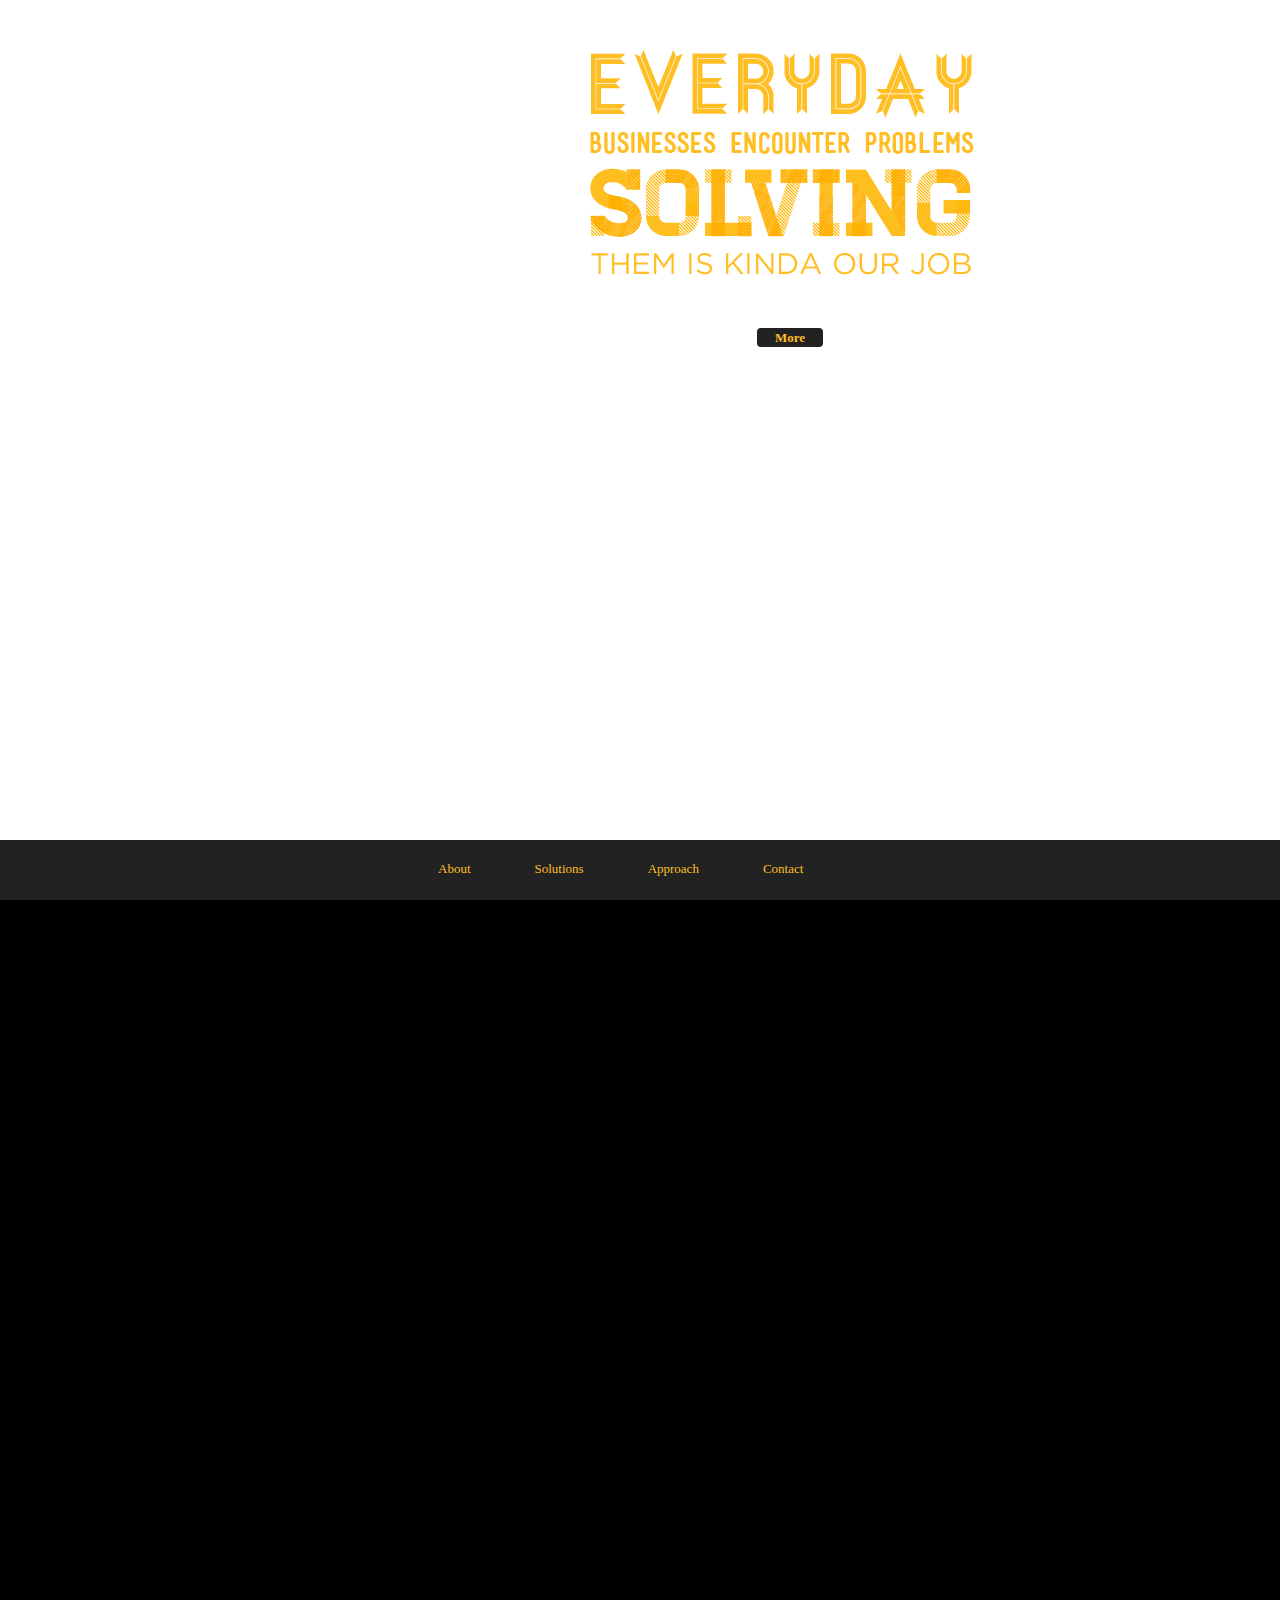
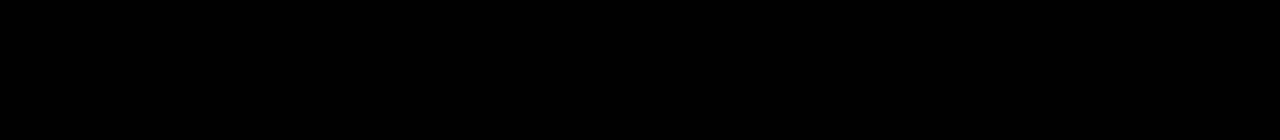
==== index.html @ 55370ad0 "hello one last time" ====
<!DOCTYPE html>
<html lang="en">
<head>
  <meta charset="utf-8">
  <title>Testing new site DEV</title>
  <meta name="viewport" content="width=device-width, initial-scale=1.0">
  <meta name="description" content="">
  <meta name="author" content="">

  <!-- Le styles -->
  <link href="stylesheets/bootstrap-responsive.css" rel="stylesheet">
  <link href="stylesheets/bootstrap.css" rel="stylesheet">
  <link href="stylesheets/screen.css" rel="stylesheet">
  
  <!-- Le HTML5 shim, for IE6-8 support of HTML5 elements -->
  <!--[if lt IE 9]>
    <script src="//html5shim.googlecode.com/svn/trunk/html5.js"></script>
  <![endif]-->
</head>
<body>

<section id="exterior-page" class="page-wrap">
    <!-- START OF EXTERIOR SECTIONS -->
    <section id="home-exterior" class="content">
      <div class="texture"></div>
        <div class="innerContentWrapper">    
          <div class="row-fluid">
            <!-- LINKED NAV -->
            <div class="span12">
              <div id="project05" class="carousel jacky slide">              
                  <!-- Carousel items -->
                  <ol class="carousel-inner">
                    <li class="item active home">
                      <div id="home-slide" class="container" style="height: 1000px; width: 100%; position: relative;">
                        <div class="texture"></div>
                        <div class="innerContentWrapper">
                          <div class="container">
                          <div class="row-fluid">
                            <div class="span4">
                              <div class="exteriorImage"></div>
                            </div>
                            <div class="span8 top3">
                              <div class="row offset1">
                                <div class="span12">
                                  <article>
                                   <img src="img/homeText.png" alt="">
                                  </article>
                                </div>
                              </div><!-- end of row  -->
                              <div class="row top3">
                                <div class="more center">More</div>
                              </div><!-- end of row  -->
                            </div>
                          </div><!-- end of row  -->
                        </div><!-- end of innerContentWrapper  -->
                        </div><!-- end of CONTAINER  -->
                      </div>
                    </li>
                    <li class="item about">
                      <div id="about-slide" class="container" style="height: 1000px; width: 100%; position: relative;">
                        <div class="texture"></div>
                        <div class="innerContentWrapper">
                          <div class="container">
                            <div class="row-fluid">
                            <div class="span4">
                              <div class="exteriorImage"></div>
                            </div>
                            <div class="span8 top3">
                              <div class="row offset1">
                                <div class="span12">
                                  <article>
                                   <img class="offset1" src="img/aboutText.png" alt="">
                                  </article>
                                </div>
                              </div><!-- end of row  -->
                              <div class="row offset1 top3">
                                <div class="more center">More</div>
                              </div><!-- end of row  -->
                            </div><!-- end of SPAN  -->
                            </div><!-- end of row  -->
                          </div><!-- end of CONTAINER  -->
                        </div><!-- end of innerContentWrapper  -->
                      </div>
                    </li>
                    <li class="item solutions">
                      <div id="solutions-slide" class="container" style="height: 1000px; width: 100%; position: relative;">
                        <div class="texture"></div>
                        <div class="innerContentWrapper">
                          <div class="container">
                            <div class="row-fluid">
                            <div class="span4">
                              <div class="exteriorImage"></div>
                            </div>
                            <div class="span8 top3">
                              <div class="row offset1">
                                <div class="span12">
                                  <article>
                                    <img class="offset1" src="img/solutionsText.png" alt="">                                   
                                  </article>
                                </div>
                              </div><!-- end of row  -->
                              <div class="row offset1 top3">
                                <div class="more center">More</div>
                              </div><!-- end of row  -->
                            </div>
                            </div><!-- end of row  -->
                          </div>
                        </div><!-- end of innerContentWrapper  -->
                      </div><!-- end of SOLUTIONS-SLIDE  -->
                    </li>
                    <li class="item approach">
                      <div id="approach-slide" class="container" style="height: 1000px; width: 100%; position: relative;">
                        <div class="texture"></div>
                        <div class="innerContentWrapper">
                          <div class="container">
                            <div class="row-fluid">
                            <div class="span4">
                              <div class="exteriorImage"></div>
                            </div>
                            <div class="span8 top3">
                              <div class="row offset1">
                                <div class="span12">
                                  <article>
                                   <img class="offset1" src="img/approachText.png" alt="">
                                  </article>
                                </div>
                              </div><!-- end of row  -->
                              <div class="row offset1 top3">
                                <div class="more center">More</div>
                              </div><!-- end of row  -->
                            </div>
                            </div><!-- end of row  -->
                          </div><!-- end of CONTAINER  -->
                        </div><!-- end of innerContentWrapper  -->
                      </div>
                    </li>
                  </ol>
                  <!-- Carousel nav -->
                  <ol class="carousel-linked-nav">
                    <li class="active"><a href="#1">Home</a></li>
                    <li><a href="#2">About</a></li>
                    <li><a href="#3">Solutions</a></li>
                    <li><a href="#4">Approach</a></li>
                  </ol>
                  <a class="carousel-control left" href="#project05" data-slide="prev">&lsaquo;</a>
                  <a class="carousel-control right" href="#project05" data-slide="next">&rsaquo;</a>
                </div>
            </div>
          </div>
      </div>
    </section>  
    <!-- END OF EXTERIOR SECTIONS -->
</section>  
<section id="interior-page" class="page-wrap">
  <!--  NAVIGATION SECTION -->
  <nav>
    <section class="row-fluid">
      <div class="span12">
        <div class="container">
          <ul id="main-nav" class="home-color">
            <li id="home"><a id="satori-logo" class="home-color pull-left" href="#da">Home</a></li>
            <li id="about"><a class="pull-right" href="#db">About</a></li>
            <li id="solutions"><a href="#dc">Solutions</a></li>
            <li id="approach"><a href="#dd">Approach</a></li>
            <li id="contact"><a href="#de">Contact</a></li>
            <li id="facebook"><a id="facebook-icon" class="home-color pull-left" href="www.twitter.com" target="blank">Facebook</a></li>
            <li id="twitter"><a id="twitter-icon" class="home-color pull-right" href="www.facebook.com" target="blank">Twitter</a></li>
          </ul>
        </div>
      </div>
    </section>
  </nav>
  <!--  END OF NAVIGATION SECTION -->
  
  <!--  INTERIOR PAGE SECTION -->
  
  <section id="about-interior" class="content">
    <div class="texture"></div>
    <div class="innerContentWrapper">
      <div class="row-fluid">
        <div class="subnav">
          <div class="container">
            <ul class="sub">
              <li class="mobile"><a href="#dr">Web & Mobile</a></li>
              <li class="ux"><a href="#dr">User Experiance</a></li>
              <li class="app"><a href="#dr">Applications</a></li>
              <li class="digital"><a href="#dr">Digital Strategy</a></li>
            </ul>  
          </div>  
        </div>
      </div>
          <div class="row-fluid">
            <div class="span12">
              <ul class="slider">
                <li class="slide mobile">
                  <div class="row-fluid top3">
                    <div class="innerContentWrapper">
                      <div class="container">
                        <div class="row-fluid">
                          <div class="span3"></div>
                          <div class="span4">
                            <img src="img/mobileBig.png" alt="pinkgirl" />
                          </div>
                          <div class="span5 top3">
                            <div class="row">
                              <div class="span12">
                                <article>
                                  <h1 class="text-align-center">WEB & MOBILE</h1>
                                </article>
                              </div>
                            </div><!-- end of row  -->
                            <div class="row top3">
                              <div class="btn-large text-align-center btn offset2">More</div>
                            </div><!-- end of row  -->
                          </div>
                        </div><!-- end of row  -->
                      </div><!-- end of CONTAINER  -->
                    </div><!-- end of innerContentWrapper  -->
                  </div>
                </li>
                <li class="slide ux">
                  <div class="row-fluid top3">
                    <div class="innerContentWrapper">
                      <div class="container">
                        <div class="row-fluid">
                        <div class="span4">
                          <img src="img/uxBig.png" alt="pinkgirl" />
                        </div>
                        <div class="span8 top3">
                          <div class="row">
                            <div class="span12">
                              <article>
                               <h1 class="text-align-center">USER EXPERIANCE</h1>
                              </article>
                            </div>
                          </div><!-- end of row  -->
                          <div class="row top3">
                            <div class="btn-large text-align-center btn offset2">More</div>
                          </div><!-- end of row  -->
                        </div>
                        </div><!-- end of row  -->
                      </div><!-- end of CONTAINER  -->
                    </div><!-- end of innerContentWrapper  -->
                  </div>
                </li>
                <li class="slide app">
                  <div class="row-fluid top3">
                    <div class="innerContentWrapper">
                      <div class="container">
                        <div class="row-fluid">
                        <div class="span4">
                          <img src="img/appBig.png" alt="pinkgirl" />
                        </div>
                        <div class="span8 top3">
                          <div class="row">
                            <div class="span12">
                              <article>
                                <h1 class="text-align-center">APPLICATIONS</h1>
                              </article>
                            </div>
                          </div><!-- end of row  -->
                          <div class="row top3">
                            <div class="btn-large text-align-center btn offset2">More</div>
                          </div><!-- end of row  -->
                        </div>
                        </div><!-- end of row  -->
                      </div><!-- end of CONTAINER  -->
                    </div><!-- end of innerContentWrapper  -->
                  </div>
                </li>
                <li class="slide digital">
                  <div class="row-fluid top3">
                    <div class="innerContentWrapper">
                      <div class="container">
                        <div class="row-fluid">
                        <div class="span4">
                          <img src="img/digitalBig.png" alt="pinkgirl" />
                        </div>
                        <div class="span8 top3">
                          <div class="row">
                            <div class="span12">
                              <article>
                               <h1 class="text-align-center">DIGITAL STRATEGY</h1>
                              </article>
                            </div>
                          </div><!-- end of row  -->
                          <div class="row top3">
                            <div class="btn-large text-align-center btn offset2">More</div>
                          </div><!-- end of row  -->
                        </div>
                        </div><!-- end of row  -->
                      </div><!-- end of CONTAINER  -->
                    </div><!-- end of innerContentWrapper  -->
                  </div>
                </li>
              </ul>
              
            </div>
          </div><!-- end of row  -->
        </div><!-- end of innerContentWrapper  -->
  </section>
  <section id="solutions-interior" class="content">
    <div class="texture"></div>
    <div class="innerContentWrapper">
      <div class="container">
        <div class="row-fluid">
        <div class="span4 top3">
          <img class="poloroid" src="img/logo.png" alt="" />
        </div>
        <div class="span8 top3">
          <div class="row offset1">
            <div class="span12">
              <article>
               <h1>WE NEED YOU</h1>
               <h2>ONLINE &</h2>
               <h1 class="headingOne">MOBILE</h1>
               <h2 class="headingTwo">AND SO DOES SPARKY!</h2>
              </article>
            </div>
          </div><!-- end of row  -->
          <div class="row offset1 top3">
            <div class="more center">More</div>
          </div><!-- end of row  -->
        </div><!-- end of SPAN  -->
        </div><!-- end of row  -->
      </div><!-- end of CONTAINER  -->
    </div><!-- end of innerContentWrapper  -->
  </section>
  <section id="approach-interior" class="content">
    <div class="texture"></div>
    <div class="innerContentWrapper">
      <div class="subnav">
        <div class="container">
          <nav>
            <!-- Carousel nav -->
            <ol class="carousel-linked-nav">
              <li class="active"><a href="#1">Home</a></li>
              <li><a href="#2">About</a></li>
              <li><a href="#3">Solutions</a></li>
              <li><a href="#4">Approach</a></li>
            </ol>
          </nav>
        </div>
      </div>
      <div class="row top3">
        <div id="approachSlide" class="carousel slide"><!-- class of slide for animation -->
          <div class="carousel-inner">
            <div class="item active top3"><!-- class of active since it's the first item -->
              <div class="approachSlide">
                <div class="bigFont pull-left">
                  <h1>EXAMINE</h1>
                </div>
                  <p class=" pull-left">Lorem ipsum dolor sit amet, consectetur adipisicing elit. Quod, dolore, ducimus esse alias molestiae numquam culpa aspernatur omnis cupiditate consectetur officia sit suscipit odit quam ea voluptate assumenda quidem iste.</p>
              </div>
            </div>
            <div class="item top3">
              <div class="approachSlide">
                <div class="bigFont pull-left">
                  <h1>ENLIGHTEN</h1>
                </div>
                  <p class=" pull-left">Lorem ipsum dolor sit amet, consectetur adipisicing elit. Quod,     dolore, ducimus esse alias molestiae numquam culpa aspernatur omnis cupiditate consectetur    officia sit suscipit odit quam ea voluptate assumenda quidem iste.</p>
                </div>
              </div>
            <div class="item top3">
              <div class="approachSlide">
                <div class="bigFont pull-left">
                  <h1>ENGINEER</h1>
                </div>
                  <p class=" pull-left">Lorem ipsum dolor sit amet, consectetur adipisicing elit. Quod, dolore, ducimus esse alias molestiae numquam culpa aspernatur omnis cupiditate consectetur officia sit suscipit odit quam ea voluptate assumenda quidem iste.</p>
                </div>
              </div>
            <div class="item top3">
              <div class="approachSlide">
                <div class="bigFont pull-left">
                  <h1>EVOLVE</h1>
                </div>
                  <p class=" pull-left">Lorem ipsum dolor sit amet, consectetur adipisicing elit. Quod, dolore, ducimus esse alias molestiae numquam culpa aspernatur omnis cupiditate consectetur officia sit suscipit odit quam ea voluptate assumenda quidem iste.</p>
              </div>
            </div>
          </div><!-- END OF SPAN10 -->
        <div class="span1"></div>
      </div><!-- /.carousel-inner -->
      <a class="carousel-control left" href="#approachSlide" data-slide="prev">&lsaquo;</a>
      <a class="carousel-control right" href="#approachSlide" data-slide="next">&rsaquo;</a>
      </div><!-- /.carousel -->
        </div><!-- end of row  -->
          <div class="row">
            <div id="approachBox">
              <ol class="lamp-linked-nav">
              <li>
              <a href="#1"><div class="lamp1">
                <div class="lampSmall1"></div>
                <div class="lampBig1"></div>
              </div>
              </a>
              </li>
              <li>
              <a href="#2"><div class="lamp2">
                <div class="lampSmall2"></div>
                <div class="lampBig2"></div>
              </div>
              </a>
              </li>
              <li>
              <a href="#3"><div class="lamp3">
                <div class="lampSmall3"></div>
                <div class="lampBig3"></div>
              </div>
              </a>
              </li>
              <li>
              <a href="#4"><div class="lamp4">
                <div class="lampSmall4"></div>
                <div class="lampBig4"></div>
              </div>
              </a>
              </li>
            </ol>
          </div>
        </div>
    </div><!-- end of innerContentWrapper  -->
  </section>
  <section id="contact-interior" class="content">
    <div class="texture"></div>
    <div class="innerContentWrapper">
      <div class="container">
        <div class="row top2">
          <div class="span6">
            <div class="formWrapper">
              <article>
                <h1>Get In Touch</h1>
                <address> 
                  <p>5755 North Point Pkwy,</p>
                  <p>Alpharetta, GA 30022</p>
                  <p>(888) 267-5787</p>
                  <p>contactus@satori.com</p>
                </address>
                <h2>Get Our Newsletter</h2>
                <form action="" method="post">
                  <div class="input-prepend">
                      <input type="text" id="" name="" placeholder="your@email.com">
                      <input type="submit" value="SEND" class="send btn" />
                  </div>
                  <br />
                  
                </form>
              </article>
            </div>
          </div>
          <div class="span6">
            
          </div>
        </div><!-- end of row  -->
      </div><!-- end of CONTAINER  -->
    </div><!-- end of innerContentWrapper  -->
  </section>
   <!--  END OF INTERIOR PAGE SECTION -->
  </section>

  <script src="http://ajax.googleapis.com/ajax/libs/jquery/1.9.1/jquery.min.js"></script>
  <script src="js/bootstrap.js"></script>
  <script src="js/bootstrap-carousel.js"></script>
  <script src="js/jquery.easing.1.3.js"></script>
  <script src="js/bootstrap-transition.js"></script>
  <script src="js/satori.js"></script>

</body>
</html>
---- stylesheets/screen.css ----
@import url("fonts.css");
/* line 17, ../../../../CodeKit.app/Contents/Resources/engines/compass/frameworks/compass/stylesheets/compass/reset/_utilities.scss */
html, body, div, span, applet, object, iframe,
h1, h2, h3, h4, h5, h6, p, blockquote, pre,
a, abbr, acronym, address, big, cite, code,
del, dfn, em, img, ins, kbd, q, s, samp,
small, strike, strong, sub, sup, tt, var,
b, u, i, center,
dl, dt, dd, ol, ul, li,
fieldset, form, label, legend,
table, caption, tbody, tfoot, thead, tr, th, td,
article, aside, canvas, details, embed,
figure, figcaption, footer, header, hgroup,
menu, nav, output, ruby, section, summary,
time, mark, audio, video {
  margin: 0;
  padding: 0;
  border: 0;
  font: inherit;
  font-size: 100%;
  vertical-align: baseline;
}

/* line 22, ../../../../CodeKit.app/Contents/Resources/engines/compass/frameworks/compass/stylesheets/compass/reset/_utilities.scss */
html {
  line-height: 1;
}

/* line 24, ../../../../CodeKit.app/Contents/Resources/engines/compass/frameworks/compass/stylesheets/compass/reset/_utilities.scss */
ol, ul {
  list-style: none;
}

/* line 26, ../../../../CodeKit.app/Contents/Resources/engines/compass/frameworks/compass/stylesheets/compass/reset/_utilities.scss */
table {
  border-collapse: collapse;
  border-spacing: 0;
}

/* line 28, ../../../../CodeKit.app/Contents/Resources/engines/compass/frameworks/compass/stylesheets/compass/reset/_utilities.scss */
caption, th, td {
  text-align: left;
  font-weight: normal;
  vertical-align: middle;
}

/* line 30, ../../../../CodeKit.app/Contents/Resources/engines/compass/frameworks/compass/stylesheets/compass/reset/_utilities.scss */
q, blockquote {
  quotes: none;
}
/* line 103, ../../../../CodeKit.app/Contents/Resources/engines/compass/frameworks/compass/stylesheets/compass/reset/_utilities.scss */
q:before, q:after, blockquote:before, blockquote:after {
  content: "";
  content: none;
}

/* line 32, ../../../../CodeKit.app/Contents/Resources/engines/compass/frameworks/compass/stylesheets/compass/reset/_utilities.scss */
a img {
  border: none;
}

/* line 116, ../../../../CodeKit.app/Contents/Resources/engines/compass/frameworks/compass/stylesheets/compass/reset/_utilities.scss */
article, aside, details, figcaption, figure, footer, header, hgroup, menu, nav, section, summary {
  display: block;
}

/* line 23, ../sass/screen.scss */
.greenColor {
  color: #00cc7a !important;
}

/* line 26, ../sass/screen.scss */
.blueColor {
  color: #2cc0b7 !important;
}

/* line 29, ../sass/screen.scss */
.pinkColor {
  color: #e27985 !important;
}

/* line 32, ../sass/screen.scss */
.yellowColor {
  color: #ffbf24 !important;
}

/* line 35, ../sass/screen.scss */
.purpleColor {
  color: #ff5ccb !important;
}

/* line 38, ../sass/screen.scss */
* {
  outline: 0;
}

/* line 41, ../sass/screen.scss */
a:hover, a:active, a:focus {
  outline: 0;
}

/* line 44, ../sass/screen.scss */
body {
  background: #424242;
  height: 100%;
  overflow: hidden;
  font-family: Gotham-Book;
  font-style: normal;
}

/* line 46, ../sass/screen.scss */
.text-align-center {
  text-align: center;
}

/* line 49, ../sass/screen.scss */
.center {
  margin: 0 auto !important;
  text-align: center !important;
}

/* line 52, ../sass/screen.scss */
a#satori-logo {
  width: 40px;
  height: 40px;
  display: block;
  padding: 0;
  text-indent: -2000px;
  margin-right: 100px;
}

/* line 60, ../sass/screen.scss */
#twitter a, #facebook a {
  width: 34px;
  height: 40px;
  display: block;
  padding: 0;
  text-indent: -2000px;
}

/* line 67, ../sass/screen.scss */
#facebook a {
  width: 20px;
}

/* line 70, ../sass/screen.scss */
#facebook a, #twitter a, a#satori-logo {
  filter: progid:DXImageTransform.Microsoft.Alpha(Opacity=100);
  opacity: 1;
}

/* line 74, ../sass/screen.scss */
#facebook a:hover, #twitter a:hover, a#satori-logo:hover {
  filter: progid:DXImageTransform.Microsoft.Alpha(Opacity=70);
  opacity: 0.7;
}

/* line 78, ../sass/screen.scss */
.home-color #satori-logo {
  background: url(../img/logo/logo-sprite.jpg) -81px 0 no-repeat;
}

/* line 81, ../sass/screen.scss */
.about-color #satori-logo {
  background: url(../img/logo/logo-sprite.jpg) -40px 0 no-repeat;
}

/* line 84, ../sass/screen.scss */
.solutions-color #satori-logo {
  background: url(../img/logo/logo-sprite.jpg) -202px 0 no-repeat;
}

/* line 87, ../sass/screen.scss */
.approach-color #satori-logo {
  background: url(../img/logo/logo-sprite.jpg) -121px 0 no-repeat;
}

/* line 90, ../sass/screen.scss */
.contact-color #satori-logo {
  background: url(../img/logo/logo-sprite.jpg) -161px 0 no-repeat;
}

/* line 94, ../sass/screen.scss */
.home-color #twitter a {
  background: url(../img/socialicons.png) -55px 0 no-repeat;
}

/* line 97, ../sass/screen.scss */
.about-color #twitter a {
  background: url(../img/socialicons.png) -290px 0 no-repeat;
}

/* line 100, ../sass/screen.scss */
.solutions-color #twitter a {
  background: url(../img/socialicons.png) -115px 0 no-repeat;
}

/* line 103, ../sass/screen.scss */
.approach-color #twitter a {
  background: url(../img/socialicons.png) -230px 0 no-repeat;
}

/* line 106, ../sass/screen.scss */
.contact-color #twitter a {
  background: url(../img/socialicons.png) -175px 0 no-repeat;
}

/* line 110, ../sass/screen.scss */
.home-color #facebook a {
  background: url(../img/socialicons.png) -90px 0 no-repeat;
}

/* line 113, ../sass/screen.scss */
.about-color #facebook a {
  background: url(../img/socialicons.png) -325px 0 no-repeat;
}

/* line 116, ../sass/screen.scss */
.solutions-color #facebook a {
  background: url(../img/socialicons.png) -149px 0 no-repeat;
}

/* line 119, ../sass/screen.scss */
.approach-color #facebook a {
  background: url(../img/socialicons.png) -263px 0 no-repeat;
}

/* line 122, ../sass/screen.scss */
.contact-color #facebook a {
  background: url(../img/socialicons.png) -208px 0 no-repeat;
}

/* line 128, ../sass/screen.scss */
nav {
  position: relative;
  z-index: 2500;
  width: 100%;
  height: 60px;
  background: #222;
}

/* line 135, ../sass/screen.scss */
ul#main-nav {
  width: 100%;
  padding: 10px 0;
}

/* line 139, ../sass/screen.scss */
ul#main-nav li {
  float: left;
  margin-left: 4em;
}

/* line 143, ../sass/screen.scss */
ul#main-nav li#twitter, ul#main-nav li#facebook {
  float: right;
  margin-left: 2em;
}

/* line 147, ../sass/screen.scss */
ul#main-nav li a {
  display: block;
  color: white;
  text-decoration: none;
  font-size: 13px;
  line-height: 18px;
  padding-top: 10px;
}

/* line 155, ../sass/screen.scss */
ul#main-nav li a#satori-logo {
  padding-top: 0;
}

/* line 158, ../sass/screen.scss */
ul#main-nav li a:hover {
  color: white;
}

/* line 161, ../sass/screen.scss */
ul#main-nav li a.active {
  color: white !important;
  cursor: default;
}

/* line 166, ../sass/screen.scss */
#main-nav.home-color li a {
  color: #ffbf24;
}

/* line 169, ../sass/screen.scss */
#main-nav.about-color li a {
  color: #ff5ccb;
}

/* line 172, ../sass/screen.scss */
#main-nav.solutions-color li a {
  color: #00cc7a;
}

/* line 175, ../sass/screen.scss */
#main-nav.approach-color li a {
  color: #e27985;
}

/* line 178, ../sass/screen.scss */
#main-nav.contact-color li a {
  color: #2cc0b7;
}

/* line 182, ../sass/screen.scss */
#exterior-page {
  position: fixed;
  top: 0;
  width: 100%;
  overflow: hidden;
  background: black;
  z-index: 0;
}

/* line 191, ../sass/screen.scss */
#interior-page {
  width: 100%;
  overflow: hidden;
  position: relative;
  z-index: 2;
  position: absolute;
  background: black;
}

/* line 200, ../sass/screen.scss */
#home-exterior, #about-exterior, #solutions-exterior, #approach-exterior, #contact-exterior, #home-interior, #about-interior, #solutions-interior, #approach-interior, #contact-interior {
  width: 100%;
  height: 100%;
  display: block;
  position: absolute;
  background: white;
}

/* line 208, ../sass/screen.scss */
.more {
  display: block;
  width: 60px;
  padding: 3px;
  color: white;
  text-align: center;
  text-decoration: none;
  font-size: 13px;
  font-weight: bold;
  cursor: pointer;
  position: relative;
  background: #222;
  margin: 15px 25px;
  -webkit-border-radius: 4px 4px;
  -moz-border-radius: 4px / 4px;
  border-radius: 4px / 4px;
  font-family: Gotham-Book;
}

/* line 224, ../sass/screen.scss */
#home-slide .more {
  color: #ffbf24;
}

/* line 227, ../sass/screen.scss */
#about-slide .more {
  color: #ff5ccb;
}

/* line 230, ../sass/screen.scss */
#solutions-slide .more {
  color: #00cc7a;
}

/* line 233, ../sass/screen.scss */
#approach-slide .more {
  color: #e27985;
}

/* line 236, ../sass/screen.scss */
#contact-slide .more {
  color: #2cc0b7;
}

/* line 239, ../sass/screen.scss */
.texture {
  width: 100%;
  height: 100%;
  position: absolute;
  z-index: 0;
  top: 0;
}

/* line 246, ../sass/screen.scss */
#home-slide .texture, #home-interior .texture {
  background: url(../img/slide_4_bk_tile2.png) repeat;
}

/* line 249, ../sass/screen.scss */
#about-slide .texture, #about-interior .texture {
  background: url(../img/slide_2_bk_tile.png) repeat;
}

/* line 252, ../sass/screen.scss */
#solutions-slide .texture, #solutions-interior .texture {
  background: url(../img/slide_1_bk_tile2.png) repeat;
}

/* line 255, ../sass/screen.scss */
#approach-slide .texture, #approach-interior .texture {
  background: url(../img/slide_3_bk_tile2.png) repeat;
}

/* line 258, ../sass/screen.scss */
#contact-slide .texture, #contact-interior .texture {
  background: url(../img/contactmap2.jpg) center repeat;
}

/* line 263, ../sass/screen.scss */
.exteriorImage {
  margin: 0 auto;
}

/* line 266, ../sass/screen.scss */
#home-slide .exteriorImage {
  background: url(../img/home-person.png) no-repeat;
  width: 299px;
  height: 570px;
}

/* line 271, ../sass/screen.scss */
#about-slide .exteriorImage {
  background: url(../img/happyguy-purp.png) no-repeat;
  width: 439px;
  height: 559px;
}

/* line 276, ../sass/screen.scss */
#solutions-slide .exteriorImage {
  background: url(../img/sitguy.png) no-repeat;
  width: 439px;
  height: 597px;
}

/* line 281, ../sass/screen.scss */
#approach-slide .exteriorImage {
  background: url(../img/pinkgirl.png) no-repeat;
  width: 460px;
  height: 600px;
}

/* line 286, ../sass/screen.scss */
#contact-slide .exteriorImage {
  background: url(../img/happyguy-purp.png) no-repeat;
  width: 460px;
  height: 537px;
}

/* line 292, ../sass/screen.scss */
#home-slide h1 {
  font-family: Ribbon;
  font-size: 6.1em;
  color: #ffbf24;
}

/* line 297, ../sass/screen.scss */
#home-slide h1.headingOne {
  font-family: Homestead-Display;
  font-size: 6.7em;
  color: #ffbf24;
}

/* line 302, ../sass/screen.scss */
#home-slide h2 {
  font-family: Mensch;
  font-size: 2.0em;
  color: #ffbf24;
}

/* line 307, ../sass/screen.scss */
#home-slide h2.headingTwo {
  font-family: Gotham-Book;
  font-size: 2.1em;
  color: #ffbf24;
}

/* line 312, ../sass/screen.scss */
.icon-circles {
  width: 100%;
}

/* line 315, ../sass/screen.scss */
.icon-circles li {
  width: 150px;
  display: block;
  float: left;
}

/* line 320, ../sass/screen.scss */
.iconOne, .iconTwo, .iconThree {
  display: block;
  margin: 0 auto;
  float: left;
  margin: 0 10px;
  width: 97px;
  height: 97px;
  cursor: pointer;
  background: url(../img/icons/dog-icon.png) no-repeat;
}

/* line 331, ../sass/screen.scss */
.iconTwo {
  background: url(../img/icons/girl-icon.png) no-repeat;
}

/* line 334, ../sass/screen.scss */
.iconThree {
  background: url(../img/icons/guy-icon.png) no-repeat;
}

/* line 339, ../sass/screen.scss */
#about-slide h1 {
  font-family: Blanch;
  font-size: 8.2em;
  color: #ff5ccb;
  text-align: center;
}

/* line 345, ../sass/screen.scss */
#about-slide h1.headingOne {
  font-family: Homestead-Display;
  font-size: 6.7em;
  color: #ff5ccb;
  text-align: center;
}

/* line 351, ../sass/screen.scss */
#about-slide h2 {
  font-family: Homestead-Display;
  font-size: 2.0em;
  color: #ff5ccb;
  text-align: center;
}

/* line 357, ../sass/screen.scss */
#about-slide h2.headingTwo {
  font-family: Gotham-Book;
  font-size: 2.0em;
  color: #ff5ccb;
  text-align: center;
}

/* line 365, ../sass/screen.scss */
#solutions-slide h1 {
  font-family: Homestead-Display;
  font-size: 2.8em;
  color: #00cc7a;
  text-align: center;
}

/* line 371, ../sass/screen.scss */
#solutions-slide h1.headingOne {
  font-family: Mensch;
  font-size: 2.8em;
  color: #00cc7a;
  text-align: center;
}

/* line 377, ../sass/screen.scss */
#solutions-slide h2 {
  font-family: Blanch;
  font-size: 8.7em;
  color: #00cc7a;
  text-align: center;
}

/* line 383, ../sass/screen.scss */
#solutions-slide h2.headingTwo {
  font-family: Gotham-Book;
  font-size: 1.4em;
  color: #00cc7a;
  text-align: center;
}

/* line 391, ../sass/screen.scss */
#approach-slide h1 {
  font-family: Ribbon;
  font-size: 3.5em;
  color: #e27985;
  text-align: center;
  padding: 0;
  margin: 0;
}

/* line 399, ../sass/screen.scss */
#approach-slide h1.headingOne {
  font-family: Mensch;
  font-size: 5.8em;
  color: #e27985;
  text-align: center;
  padding: 0;
  margin: 0;
}

/* line 407, ../sass/screen.scss */
#approach-slide h2 {
  font-family: Homestead-Display;
  font-size: 8.7em;
  color: #e27985;
  text-align: center;
  padding: 0;
  margin: 0;
}

/* line 415, ../sass/screen.scss */
#approach-slide h2.headingTwo {
  font-family: Gotham-Book;
  font-size: 1.4em;
  color: #e27985;
  text-align: center;
  padding: 0;
  margin: 0;
}

/* line 425, ../sass/screen.scss */
.hideint {
  display: none;
}

/* line 429, ../sass/screen.scss */
.innerContentWrapper {
  width: 100%;
  position: relative;
}

/* line 434, ../sass/screen.scss */
.innerContentWrapper h1 {
  font-size: 30px;
  color: black;
  font-weight: bold;
  padding: 10px 0;
  display: block;
  font-family: Homestead-Display;
  font-style: normal;
}

/* line 444, ../sass/screen.scss */
.top1 {
  margin-top: 200px;
}

/* line 447, ../sass/screen.scss */
.top2 {
  margin-top: 100px;
}

/* line 450, ../sass/screen.scss */
.top3 {
  margin-top: 50px;
}

/* line 454, ../sass/screen.scss */
form-horizontal {
  background: black;
}

/* line 459, ../sass/screen.scss */
.subnav {
  position: relative;
  height: 40px;
  overflow: hidden;
  width: 100%;
  background: #ccc;
  z-index: 150;
}

/* line 468, ../sass/screen.scss */
ul.sub {
  width: 100%;
  position: relative;
}

/* line 472, ../sass/screen.scss */
ul.sub li {
  float: left;
  margin: 10px 4em 10px;
}

/* line 476, ../sass/screen.scss */
ul.sub li a {
  color: #fff;
  font-size: 14px;
  text-decoration: none;
}

/* line 481, ../sass/screen.scss */
ul.sub li a.activeSlide {
  color: #ff5ccb;
}

/* line 484, ../sass/screen.scss */
ul.slider {
  overflow: hidden;
  width: 100%;
  height: 100%;
}

/* line 489, ../sass/screen.scss */
ul.slider li.slide {
  position: relative;
  width: 100%;
  overflow: hidden;
  display: block;
  float: left;
}

/* line 498, ../sass/screen.scss */
#home-exterior .carousel-linked-nav {
  width: 100%;
  height: 50px;
  top: 67%;
  left: 45%;
  position: absolute;
  z-index: 2500;
  text-indent: -2000px;
  outline: none;
  border: none;
}

/* line 509, ../sass/screen.scss */
#home-exterior .carousel-linked-nav li {
  float: left;
}

/* line 513, ../sass/screen.scss */
#home-exterior .carousel-linked-nav li a {
  outline: none;
  border: none;
  display: block;
  width: 25px;
  height: 25px;
  background: url(../img/navDots.png) 0 0 no-repeat;
}

/* line 521, ../sass/screen.scss */
#home-exterior .carousel-linked-nav li.active {
  background: url(../img/navDots.png) -25px 0 no-repeat;
}

/* line 524, ../sass/screen.scss */
#home-exterior .carousel-control {
  position: absolute;
  top: 30%;
  left: 85px;
}

/* line 530, ../sass/screen.scss */
#home-exterior .carousel-control.right {
  right: 85px;
  left: auto;
}

/* line 540, ../sass/screen.scss */
#approachSlide .carousel-inner {
  width: 900px;
  margin: 0 auto;
}

/* line 544, ../sass/screen.scss */
.approachSlide {
  width: 100%;
}

/* line 547, ../sass/screen.scss */
#approach-interior .carousel-control {
  position: absolute;
  top: 60%;
  left: 85px;
}

/* line 553, ../sass/screen.scss */
#approach-interior .carousel-control.right {
  right: 85px;
  left: auto;
}

/* line 557, ../sass/screen.scss */
.approachSlide .bigFont {
  width: 250px;
  float: left;
  padding: 10px;
  margin-left: 10px;
}

/* line 563, ../sass/screen.scss */
.approachSlide .bigFont h1 {
  font-family: Homestead-Display;
  font-size: 2.8em;
  color: #e27985;
  text-align: center;
}

/* line 569, ../sass/screen.scss */
.approachSlide p {
  width: 600px;
  float: left;
  padding: 10px;
}

/* line 576, ../sass/screen.scss */
#approachBox {
  position: relative;
  width: 800px;
  margin: 0 auto;
  background: #ccc;
}

/* line 582, ../sass/screen.scss */
.lamp1, .lamp2, .lamp3, .lamp4 {
  filter: progid:DXImageTransform.Microsoft.Alpha(Opacity=40);
  opacity: 0.4;
}

/* line 585, ../sass/screen.scss */
.lamp1 {
  position: absolute;
  z-index: 15;
  width: 300px;
  height: 350px;
  top: 0;
  left: 0;
}

/* line 593, ../sass/screen.scss */
.lampSmall1 {
  position: absolute;
  top: 0;
  left: 0;
  background: url(../img/lamp/lamp1.png) top left no-repeat;
  width: 200px;
  height: 293px;
}

/* line 601, ../sass/screen.scss */
.lampBig1 {
  position: absolute;
  top: 0;
  left: 0;
  background: url(../img/lamp/lamp1.png) top right no-repeat;
  width: 265px;
  height: 293px;
}

/* line 609, ../sass/screen.scss */
.lamp2 {
  position: absolute;
  z-index: 15;
  width: 300px;
  height: 350px;
  top: 0;
  left: 200px;
}

/* line 617, ../sass/screen.scss */
.lampSmall2 {
  position: absolute;
  top: 0;
  left: 0;
  background: url(../img/lamp/lamp2.png) top left no-repeat;
  width: 200px;
  height: 293px;
}

/* line 625, ../sass/screen.scss */
.lampBig2 {
  position: absolute;
  top: 0;
  left: 0;
  background: url(../img/lamp/lamp2.png) top right no-repeat;
  width: 265px;
  height: 293px;
}

/* line 633, ../sass/screen.scss */
.lamp3 {
  position: absolute;
  z-index: 15;
  width: 300px;
  height: 350px;
  top: 0;
  left: 400px;
}

/* line 641, ../sass/screen.scss */
.lampSmall3 {
  position: absolute;
  top: 0;
  left: 0;
  background: url(../img/lamp/lamp3.png) top left no-repeat;
  width: 200px;
  height: 293px;
}

/* line 649, ../sass/screen.scss */
.lampBig3 {
  position: absolute;
  top: 0;
  left: 0;
  background: url(../img/lamp/lamp3.png) top right no-repeat;
  width: 265px;
  height: 293px;
}

/* line 657, ../sass/screen.scss */
.lamp4 {
  position: absolute;
  z-index: 15;
  width: 300px;
  height: 350px;
  top: 0;
  left: 600px;
}

/* line 665, ../sass/screen.scss */
.lampSmall4 {
  position: absolute;
  top: 0;
  left: 0;
  background: url(../img/lamp/lamp4.png) top left no-repeat;
  width: 200px;
  height: 293px;
}

/* line 673, ../sass/screen.scss */
.lampBig4 {
  position: absolute;
  top: 0;
  left: 0;
  background: url(../img/lamp/lamp4.png) top right no-repeat;
  width: 265px;
  height: 293px;
}

/* line 682, ../sass/screen.scss */
#approach-interior ol.carousel-linked-nav {
  width: 100%;
  position: absolute;
  z-index: 180;
  top: 10px;
  left: 27%;
}

/* line 689, ../sass/screen.scss */
#approach-interior ol.carousel-linked-nav li {
  float: left;
  margin-right: 4em;
  list-style: none;
}

/* line 694, ../sass/screen.scss */
#approach-interior ol.carousel-linked-nav li a {
  color: #000000;
  text-decoration: none;
  font-size: 0.8em;
}

/* line 699, ../sass/screen.scss */
#approach-interior nav {
  position: relative;
  z-index: 2500;
  width: 100%;
  height: 60px;
  background: #ccc;
}

/* line 708, ../sass/screen.scss */
.formWrapper {
  background: #2cc0b7;
  width: 100%;
  height: 250px;
  padding: 10px;
  -webkit-border-radius: 4px 4px;
  -moz-border-radius: 4px / 4px;
  border-radius: 4px / 4px;
}

/* line 715, ../sass/screen.scss */
.formWrapper h1 {
  font-family: Nexa;
  color: white;
  font-size: 42px;
}

/* line 720, ../sass/screen.scss */
.formWrapper article {
  width: 80%;
  margin-right: 10%;
  margin-left: 10%;
}

/* line 725, ../sass/screen.scss */
.formWrapper article p {
  line-height: 26px;
}

/* line 728, ../sass/screen.scss */
.formWrapper h2 {
  font-family: Nexa;
  color: white;
  padding: 10px 0;
  font-size: 32px;
}

/* line 735, ../sass/screen.scss */
.input-prepend .btn,
.input-append .btn {
  margin-left: -1px;
  -webkit-border-radius: 5px;
  -moz-border-radius: 5px;
  border-radius: 5px;
}

/* line 743, ../sass/screen.scss */
.formWrapper .btn {
  background: none;
  border: none;
  text-shadow: none;
}

/* line 748, ../sass/screen.scss */
.formWrapper .send {
  background: #222222 !important;
  padding: 5px 7px;
  color: #2cc0b7;
  text-align: center;
}
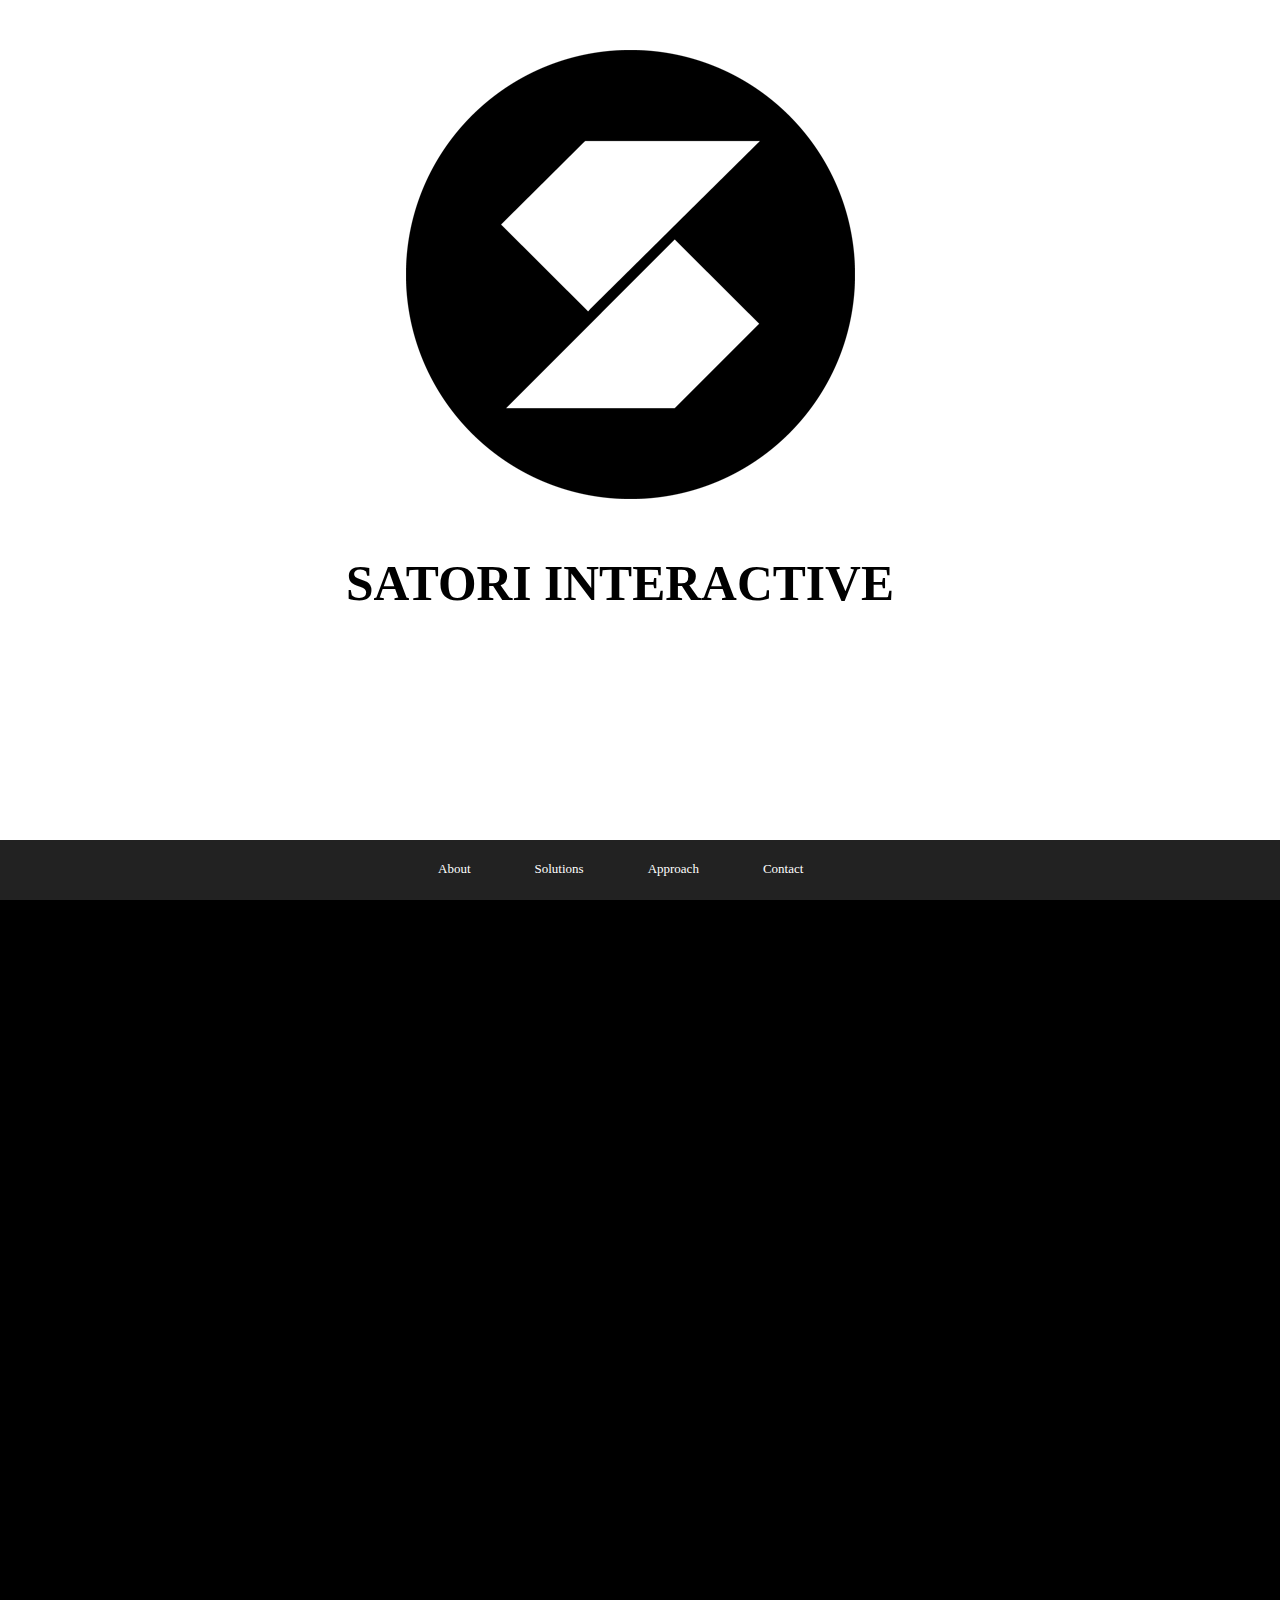
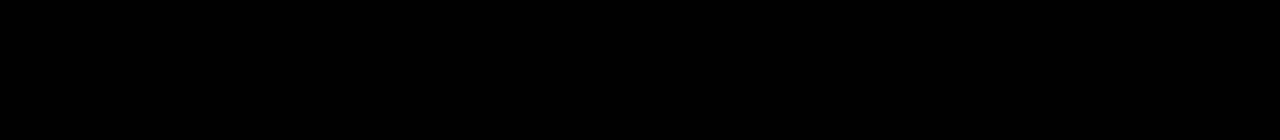
==== commit 85d6d54f: "site update" ====
--- a/index.html
+++ b/index.html
@@ -31,11 +31,30 @@
                   <!-- Carousel items -->
                   <ol class="carousel-inner">
                     <li class="item active home">
-                      <div id="home-slide" class="container" style="height: 1000px; width: 100%; position: relative;">
-                        <div class="texture"></div>
-                        <div class="innerContentWrapper">
-                          <div class="container">
-                          <div class="row-fluid">
+                      <div id="home-slide" class="container fitContainer">
+                        <div class="texture"></div>
+                        <div class="innerContentWrapper">
+                          <div class="container">
+                            <div class="row top3">
+                              <div class="span12">
+                                <div class="exteriorImage"></div>
+                              </div>
+                            <div class="row">
+                              <div class="span12 top3">
+                                <h1 class="text-align-center">SATORI INTERACTIVE</h1>
+                              </div>
+                            </div><!-- end of row  -->
+                            </div>  
+                          </div><!-- end of CONTAINER  -->
+                        </div><!-- end of innerContentWrapper  -->
+                      </div>
+                    </li>
+                    <li class="item about">
+                      <div id="about-slide" class="container fitContainer">
+                        <div class="texture"></div>
+                        <div class="innerContentWrapper">
+                          <div class="container">
+                            <div class="row-fluid">
                             <div class="span4">
                               <div class="exteriorImage"></div>
                             </div>
@@ -47,43 +66,17 @@
                                   </article>
                                 </div>
                               </div><!-- end of row  -->
-                              <div class="row top3">
-                                <div class="more center">More</div>
-                              </div><!-- end of row  -->
-                            </div>
-                          </div><!-- end of row  -->
-                        </div><!-- end of innerContentWrapper  -->
-                        </div><!-- end of CONTAINER  -->
+                              <div class="row offset1 top3">
+                                <a href="#about" class="more">More</a>
+                              </div><!-- end of row  -->
+                            </div><!-- end of SPAN  -->
+                            </div><!-- end of row  -->
+                          </div><!-- end of CONTAINER  -->
+                        </div><!-- end of innerContentWrapper  -->
                       </div>
                     </li>
-                    <li class="item about">
-                      <div id="about-slide" class="container" style="height: 1000px; width: 100%; position: relative;">
-                        <div class="texture"></div>
-                        <div class="innerContentWrapper">
-                          <div class="container">
-                            <div class="row-fluid">
-                            <div class="span4">
-                              <div class="exteriorImage"></div>
-                            </div>
-                            <div class="span8 top3">
-                              <div class="row offset1">
-                                <div class="span12">
-                                  <article>
-                                   <img class="offset1" src="img/aboutText.png" alt="">
-                                  </article>
-                                </div>
-                              </div><!-- end of row  -->
-                              <div class="row offset1 top3">
-                                <div class="more center">More</div>
-                              </div><!-- end of row  -->
-                            </div><!-- end of SPAN  -->
-                            </div><!-- end of row  -->
-                          </div><!-- end of CONTAINER  -->
-                        </div><!-- end of innerContentWrapper  -->
-                      </div>
-                    </li>
                     <li class="item solutions">
-                      <div id="solutions-slide" class="container" style="height: 1000px; width: 100%; position: relative;">
+                      <div id="solutions-slide" class="container fitContainer">
                         <div class="texture"></div>
                         <div class="innerContentWrapper">
                           <div class="container">
@@ -100,7 +93,7 @@
                                 </div>
                               </div><!-- end of row  -->
                               <div class="row offset1 top3">
-                                <div class="more center">More</div>
+                                <a href="#solutions" class="more">More</a>
                               </div><!-- end of row  -->
                             </div>
                             </div><!-- end of row  -->
@@ -109,7 +102,7 @@
                       </div><!-- end of SOLUTIONS-SLIDE  -->
                     </li>
                     <li class="item approach">
-                      <div id="approach-slide" class="container" style="height: 1000px; width: 100%; position: relative;">
+                      <div id="approach-slide" class="container fitContainer">
                         <div class="texture"></div>
                         <div class="innerContentWrapper">
                           <div class="container">
@@ -126,7 +119,7 @@
                                 </div>
                               </div><!-- end of row  -->
                               <div class="row offset1 top3">
-                                <div class="more center">More</div>
+                                <a href="#approach" class="more">More</a>
                               </div><!-- end of row  -->
                             </div>
                             </div><!-- end of row  -->
@@ -158,11 +151,11 @@
       <div class="span12">
         <div class="container">
           <ul id="main-nav" class="home-color">
-            <li id="home"><a id="satori-logo" class="home-color pull-left" href="#da">Home</a></li>
-            <li id="about"><a class="pull-right" href="#db">About</a></li>
-            <li id="solutions"><a href="#dc">Solutions</a></li>
-            <li id="approach"><a href="#dd">Approach</a></li>
-            <li id="contact"><a href="#de">Contact</a></li>
+            <li id="home"><a id="satori-logo" class="home-color pull-left" href="#home">Home</a></li>
+            <li id="about"><a class="pull-right" href="#about">About</a></li>
+            <li id="solutions"><a href="#solutions">Solutions</a></li>
+            <li id="approach"><a href="#approach">Approach</a></li>
+            <li id="contact"><a href="#contact">Contact</a></li>
             <li id="facebook"><a id="facebook-icon" class="home-color pull-left" href="www.twitter.com" target="blank">Facebook</a></li>
             <li id="twitter"><a id="twitter-icon" class="home-color pull-right" href="www.facebook.com" target="blank">Twitter</a></li>
           </ul>
@@ -301,30 +294,47 @@
   </section>
   <section id="solutions-interior" class="content">
     <div class="texture"></div>
-    <div class="innerContentWrapper">
-      <div class="container">
-        <div class="row-fluid">
-        <div class="span4 top3">
-          <img class="poloroid" src="img/logo.png" alt="" />
-        </div>
-        <div class="span8 top3">
-          <div class="row offset1">
-            <div class="span12">
-              <article>
-               <h1>WE NEED YOU</h1>
-               <h2>ONLINE &</h2>
-               <h1 class="headingOne">MOBILE</h1>
-               <h2 class="headingTwo">AND SO DOES SPARKY!</h2>
-              </article>
-            </div>
-          </div><!-- end of row  -->
-          <div class="row offset1 top3">
-            <div class="more center">More</div>
-          </div><!-- end of row  -->
-        </div><!-- end of SPAN  -->
-        </div><!-- end of row  -->
-      </div><!-- end of CONTAINER  -->
-    </div><!-- end of innerContentWrapper  -->
+    <div class="innerContentWrapper">    
+            <div class="row-fluid">
+              <!-- LINKED NAV -->
+              <div class="span12">
+                <div id="solutions-carousel" class="carousel slide">              
+                  <!-- Carousel items -->
+                  <ol class="carousel-inner">
+                    <li class="item home active">
+                      <div id="home-slide" class="container fitContainer">
+                        <div class="texture"></div>
+                        <div class="innerContentWrapper">
+                          <div class="container">
+                            <h1>hello</h1>
+                        </div><!-- end of innerContentWrapper  -->
+                        </div><!-- end of CONTAINER  -->
+                      </div>
+                    </li>
+                    <li class="item about">
+                      <div id="about-slide" class="container fitContainer">
+                        <div class="texture"></div>
+                        <div class="innerContentWrapper">
+                          <div class="container">
+                            
+                        </div><!-- end of innerContentWrapper  -->
+                        </div><!-- end of CONTAINER  -->
+                      </div><!-- END OF HOME-SLIDE -->
+                    </li>
+                  </ol>
+                  <!-- Carousel nav -->
+                  <ol class="carousel-linked-nav">
+                    <li class="active"><a href="#1">Home</a></li>
+                    <li><a href="#2">About</a></li>
+                    <li><a href="#3">Solutions</a></li>
+                    <li><a href="#4">Approach</a></li>
+                  </ol>
+                  <a class="carousel-control left" href="#solutions-carousel" data-slide="prev">&lsaquo;</a>
+                  <a class="carousel-control right" href="#solutions-carousel" data-slide="next">&rsaquo;</a>
+                </div>
+              </div>
+            </div>
+          </div>
   </section>
   <section id="approach-interior" class="content">
     <div class="texture"></div>
@@ -334,10 +344,10 @@
           <nav>
             <!-- Carousel nav -->
             <ol class="carousel-linked-nav">
-              <li class="active"><a href="#1">Home</a></li>
-              <li><a href="#2">About</a></li>
-              <li><a href="#3">Solutions</a></li>
-              <li><a href="#4">Approach</a></li>
+              <li class="active"><a href="#1">Examine</a></li>
+              <li><a href="#2">Enlighten</a></li>
+              <li><a href="#3">Engineer</a></li>
+              <li><a href="#4">Evolve</a></li>
             </ol>
           </nav>
         </div>
@@ -462,7 +472,16 @@
   <script src="js/bootstrap-carousel.js"></script>
   <script src="js/jquery.easing.1.3.js"></script>
   <script src="js/bootstrap-transition.js"></script>
+  <script src="js/Raphael.js"></script>
   <script src="js/satori.js"></script>
-
+  <script>
+    $(function() {
+      var circle = paper.circle(50, 40, 10);
+      // Sets the fill attribute of the circle to red (#f00)
+      circle.attr("fill", "#f00");
+      // Sets the stroke attribute of the circle to white
+      circle.attr("stroke", "#fff");
+    });
+  </script>
 </body>
 </html>--- a/stylesheets/screen.css
+++ b/stylesheets/screen.css
@@ -86,7 +86,7 @@
 
 /* line 35, ../sass/screen.scss */
 .purpleColor {
-  color: #ff5ccb !important;
+  color: white !important;
 }
 
 /* line 38, ../sass/screen.scss */
@@ -108,18 +108,25 @@
   font-style: normal;
 }
 
-/* line 46, ../sass/screen.scss */
+/* line 45, ../sass/screen.scss */
+.fitContainer {
+  height: 1000px;
+  width: 100%;
+  position: relative;
+}
+
+/* line 50, ../sass/screen.scss */
 .text-align-center {
   text-align: center;
 }
 
-/* line 49, ../sass/screen.scss */
+/* line 53, ../sass/screen.scss */
 .center {
   margin: 0 auto !important;
   text-align: center !important;
 }
 
-/* line 52, ../sass/screen.scss */
+/* line 56, ../sass/screen.scss */
 a#satori-logo {
   width: 40px;
   height: 40px;
@@ -129,7 +136,7 @@
   margin-right: 100px;
 }
 
-/* line 60, ../sass/screen.scss */
+/* line 64, ../sass/screen.scss */
 #twitter a, #facebook a {
   width: 34px;
   height: 40px;
@@ -138,99 +145,99 @@
   text-indent: -2000px;
 }
 
-/* line 67, ../sass/screen.scss */
+/* line 71, ../sass/screen.scss */
 #facebook a {
   width: 20px;
 }
 
-/* line 70, ../sass/screen.scss */
+/* line 74, ../sass/screen.scss */
 #facebook a, #twitter a, a#satori-logo {
   filter: progid:DXImageTransform.Microsoft.Alpha(Opacity=100);
   opacity: 1;
 }
 
-/* line 74, ../sass/screen.scss */
+/* line 78, ../sass/screen.scss */
 #facebook a:hover, #twitter a:hover, a#satori-logo:hover {
   filter: progid:DXImageTransform.Microsoft.Alpha(Opacity=70);
   opacity: 0.7;
 }
 
-/* line 78, ../sass/screen.scss */
+/* line 82, ../sass/screen.scss */
 .home-color #satori-logo {
+  background: url(../img/logo/logo-sprite.jpg) 0 0 no-repeat;
+}
+
+/* line 85, ../sass/screen.scss */
+.about-color #satori-logo {
   background: url(../img/logo/logo-sprite.jpg) -81px 0 no-repeat;
 }
 
-/* line 81, ../sass/screen.scss */
-.about-color #satori-logo {
-  background: url(../img/logo/logo-sprite.jpg) -40px 0 no-repeat;
-}
-
-/* line 84, ../sass/screen.scss */
+/* line 88, ../sass/screen.scss */
 .solutions-color #satori-logo {
   background: url(../img/logo/logo-sprite.jpg) -202px 0 no-repeat;
 }
 
-/* line 87, ../sass/screen.scss */
+/* line 91, ../sass/screen.scss */
 .approach-color #satori-logo {
   background: url(../img/logo/logo-sprite.jpg) -121px 0 no-repeat;
 }
 
-/* line 90, ../sass/screen.scss */
+/* line 94, ../sass/screen.scss */
 .contact-color #satori-logo {
   background: url(../img/logo/logo-sprite.jpg) -161px 0 no-repeat;
 }
 
-/* line 94, ../sass/screen.scss */
+/* line 98, ../sass/screen.scss */
 .home-color #twitter a {
+  background: url(../img/socialicons.png) 0 0 no-repeat;
+}
+
+/* line 101, ../sass/screen.scss */
+.about-color #twitter a {
   background: url(../img/socialicons.png) -55px 0 no-repeat;
 }
 
-/* line 97, ../sass/screen.scss */
-.about-color #twitter a {
-  background: url(../img/socialicons.png) -290px 0 no-repeat;
-}
-
-/* line 100, ../sass/screen.scss */
+/* line 104, ../sass/screen.scss */
 .solutions-color #twitter a {
   background: url(../img/socialicons.png) -115px 0 no-repeat;
 }
 
-/* line 103, ../sass/screen.scss */
+/* line 107, ../sass/screen.scss */
 .approach-color #twitter a {
   background: url(../img/socialicons.png) -230px 0 no-repeat;
 }
 
-/* line 106, ../sass/screen.scss */
+/* line 110, ../sass/screen.scss */
 .contact-color #twitter a {
   background: url(../img/socialicons.png) -175px 0 no-repeat;
 }
 
-/* line 110, ../sass/screen.scss */
+/* line 114, ../sass/screen.scss */
 .home-color #facebook a {
+  background: url(../img/socialicons.png) -34px 0 no-repeat;
+}
+
+/* line 117, ../sass/screen.scss */
+.about-color #facebook a {
   background: url(../img/socialicons.png) -90px 0 no-repeat;
 }
 
-/* line 113, ../sass/screen.scss */
-.about-color #facebook a {
-  background: url(../img/socialicons.png) -325px 0 no-repeat;
-}
-
-/* line 116, ../sass/screen.scss */
+/* line 120, ../sass/screen.scss */
 .solutions-color #facebook a {
   background: url(../img/socialicons.png) -149px 0 no-repeat;
 }
 
-/* line 119, ../sass/screen.scss */
+/* line 123, ../sass/screen.scss */
 .approach-color #facebook a {
   background: url(../img/socialicons.png) -263px 0 no-repeat;
 }
 
-/* line 122, ../sass/screen.scss */
+/* line 126, ../sass/screen.scss */
 .contact-color #facebook a {
   background: url(../img/socialicons.png) -208px 0 no-repeat;
 }
 
-/* line 128, ../sass/screen.scss */
+/* line 132, ../sass/screen.scss */
 nav {
   position: relative;
   z-index: 2500;
@@ -239,25 +246,25 @@
   background: #222;
 }
 
-/* line 135, ../sass/screen.scss */
+/* line 139, ../sass/screen.scss */
 ul#main-nav {
   width: 100%;
   padding: 10px 0;
 }
 
-/* line 139, ../sass/screen.scss */
+/* line 143, ../sass/screen.scss */
 ul#main-nav li {
   float: left;
   margin-left: 4em;
 }
 
-/* line 143, ../sass/screen.scss */
+/* line 147, ../sass/screen.scss */
 ul#main-nav li#twitter, ul#main-nav li#facebook {
   float: right;
   margin-left: 2em;
 }
 
-/* line 147, ../sass/screen.scss */
+/* line 151, ../sass/screen.scss */
 ul#main-nav li a {
   display: block;
   color: white;
@@ -267,48 +274,48 @@
   padding-top: 10px;
 }
 
-/* line 155, ../sass/screen.scss */
+/* line 159, ../sass/screen.scss */
 ul#main-nav li a#satori-logo {
   padding-top: 0;
 }
 
-/* line 158, ../sass/screen.scss */
+/* line 162, ../sass/screen.scss */
 ul#main-nav li a:hover {
   color: white;
 }
 
-/* line 161, ../sass/screen.scss */
+/* line 165, ../sass/screen.scss */
 ul#main-nav li a.active {
   color: white !important;
   cursor: default;
 }
 
-/* line 166, ../sass/screen.scss */
+/* line 170, ../sass/screen.scss */
 #main-nav.home-color li a {
+  color: white;
+}
+
+/* line 173, ../sass/screen.scss */
+#main-nav.about-color li a {
   color: #ffbf24;
 }
 
-/* line 169, ../sass/screen.scss */
-#main-nav.about-color li a {
-  color: #ff5ccb;
-}
-
-/* line 172, ../sass/screen.scss */
+/* line 176, ../sass/screen.scss */
 #main-nav.solutions-color li a {
   color: #00cc7a;
 }
 
-/* line 175, ../sass/screen.scss */
+/* line 179, ../sass/screen.scss */
 #main-nav.approach-color li a {
   color: #e27985;
 }
 
-/* line 178, ../sass/screen.scss */
+/* line 182, ../sass/screen.scss */
 #main-nav.contact-color li a {
   color: #2cc0b7;
 }
 
-/* line 182, ../sass/screen.scss */
+/* line 186, ../sass/screen.scss */
 #exterior-page {
   position: fixed;
   top: 0;
@@ -318,7 +325,7 @@
   z-index: 0;
 }
 
-/* line 191, ../sass/screen.scss */
+/* line 195, ../sass/screen.scss */
 #interior-page {
   width: 100%;
   overflow: hidden;
@@ -328,7 +335,7 @@
   background: black;
 }
 
-/* line 200, ../sass/screen.scss */
+/* line 204, ../sass/screen.scss */
 #home-exterior, #about-exterior, #solutions-exterior, #approach-exterior, #contact-exterior, #home-interior, #about-interior, #solutions-interior, #approach-interior, #contact-interior {
   width: 100%;
   height: 100%;
@@ -337,8 +344,8 @@
   background: white;
 }
 
-/* line 208, ../sass/screen.scss */
-.more {
+/* line 212, ../sass/screen.scss */
+a.more {
   display: block;
   width: 60px;
   padding: 3px;
@@ -350,39 +357,40 @@
   cursor: pointer;
   position: relative;
   background: #222;
-  margin: 15px 25px;
   -webkit-border-radius: 4px 4px;
   -moz-border-radius: 4px / 4px;
   border-radius: 4px / 4px;
   font-family: Gotham-Book;
-}
-
-/* line 224, ../sass/screen.scss */
+  margin: 0 auto !important;
+  text-align: center !important;
+}
+
+/* line 228, ../sass/screen.scss */
 #home-slide .more {
+  color: white;
+}
+
+/* line 231, ../sass/screen.scss */
+#about-slide .more {
   color: #ffbf24;
 }
 
-/* line 227, ../sass/screen.scss */
-#about-slide .more {
-  color: #ff5ccb;
-}
-
-/* line 230, ../sass/screen.scss */
+/* line 234, ../sass/screen.scss */
 #solutions-slide .more {
   color: #00cc7a;
 }
 
-/* line 233, ../sass/screen.scss */
+/* line 237, ../sass/screen.scss */
 #approach-slide .more {
   color: #e27985;
 }
 
-/* line 236, ../sass/screen.scss */
+/* line 240, ../sass/screen.scss */
 #contact-slide .more {
   color: #2cc0b7;
 }
 
-/* line 239, ../sass/screen.scss */
+/* line 243, ../sass/screen.scss */
 .texture {
   width: 100%;
   height: 100%;
@@ -391,112 +399,112 @@
   top: 0;
 }
 
-/* line 246, ../sass/screen.scss */
+/* line 250, ../sass/screen.scss */
 #home-slide .texture, #home-interior .texture {
   background: url(../img/slide_4_bk_tile2.png) repeat;
 }
 
-/* line 249, ../sass/screen.scss */
+/* line 253, ../sass/screen.scss */
 #about-slide .texture, #about-interior .texture {
   background: url(../img/slide_2_bk_tile.png) repeat;
 }
 
-/* line 252, ../sass/screen.scss */
+/* line 256, ../sass/screen.scss */
 #solutions-slide .texture, #solutions-interior .texture {
   background: url(../img/slide_1_bk_tile2.png) repeat;
 }
 
-/* line 255, ../sass/screen.scss */
+/* line 259, ../sass/screen.scss */
 #approach-slide .texture, #approach-interior .texture {
   background: url(../img/slide_3_bk_tile2.png) repeat;
 }
 
-/* line 258, ../sass/screen.scss */
+/* line 262, ../sass/screen.scss */
 #contact-slide .texture, #contact-interior .texture {
   background: url(../img/contactmap2.jpg) center repeat;
 }
 
-/* line 263, ../sass/screen.scss */
+/* line 267, ../sass/screen.scss */
 .exteriorImage {
   margin: 0 auto;
 }
 
-/* line 266, ../sass/screen.scss */
+/* line 270, ../sass/screen.scss */
 #home-slide .exteriorImage {
+  background: url(../img/logo/logoBig.png) no-repeat;
+  width: 449px;
+  height: 449px;
+}
+
+/* line 275, ../sass/screen.scss */
+#about-slide .exteriorImage {
   background: url(../img/home-person.png) no-repeat;
-  width: 299px;
-  height: 570px;
-}
-
-/* line 271, ../sass/screen.scss */
-#about-slide .exteriorImage {
-  background: url(../img/happyguy-purp.png) no-repeat;
   width: 439px;
   height: 559px;
 }
 
-/* line 276, ../sass/screen.scss */
+/* line 280, ../sass/screen.scss */
 #solutions-slide .exteriorImage {
   background: url(../img/sitguy.png) no-repeat;
   width: 439px;
   height: 597px;
 }
 
-/* line 281, ../sass/screen.scss */
+/* line 285, ../sass/screen.scss */
 #approach-slide .exteriorImage {
   background: url(../img/pinkgirl.png) no-repeat;
   width: 460px;
   height: 600px;
 }
 
-/* line 286, ../sass/screen.scss */
+/* line 290, ../sass/screen.scss */
 #contact-slide .exteriorImage {
   background: url(../img/happyguy-purp.png) no-repeat;
   width: 460px;
   height: 537px;
 }
 
-/* line 292, ../sass/screen.scss */
+/* line 296, ../sass/screen.scss */
 #home-slide h1 {
-  font-family: Ribbon;
-  font-size: 6.1em;
-  color: #ffbf24;
-}
-
-/* line 297, ../sass/screen.scss */
+  font-family: Gotham-Book;
+  font-size: 3.1em;
+  color: black;
+}
+
+/* line 301, ../sass/screen.scss */
 #home-slide h1.headingOne {
   font-family: Homestead-Display;
   font-size: 6.7em;
-  color: #ffbf24;
-}
-
-/* line 302, ../sass/screen.scss */
+  color: white;
+}
+
+/* line 306, ../sass/screen.scss */
 #home-slide h2 {
   font-family: Mensch;
   font-size: 2.0em;
-  color: #ffbf24;
-}
-
-/* line 307, ../sass/screen.scss */
+  color: white;
+}
+
+/* line 311, ../sass/screen.scss */
 #home-slide h2.headingTwo {
   font-family: Gotham-Book;
   font-size: 2.1em;
-  color: #ffbf24;
-}
-
-/* line 312, ../sass/screen.scss */
+  color: white;
+}
+
+/* line 316, ../sass/screen.scss */
 .icon-circles {
   width: 100%;
 }
 
-/* line 315, ../sass/screen.scss */
+/* line 319, ../sass/screen.scss */
 .icon-circles li {
   width: 150px;
   display: block;
   float: left;
 }
 
-/* line 320, ../sass/screen.scss */
+/* line 324, ../sass/screen.scss */
 .iconOne, .iconTwo, .iconThree {
   display: block;
   margin: 0 auto;
@@ -508,49 +516,49 @@
   background: url(../img/icons/dog-icon.png) no-repeat;
 }
 
-/* line 331, ../sass/screen.scss */
+/* line 335, ../sass/screen.scss */
 .iconTwo {
   background: url(../img/icons/girl-icon.png) no-repeat;
 }
 
-/* line 334, ../sass/screen.scss */
+/* line 338, ../sass/screen.scss */
 .iconThree {
   background: url(../img/icons/guy-icon.png) no-repeat;
 }
 
-/* line 339, ../sass/screen.scss */
+/* line 343, ../sass/screen.scss */
 #about-slide h1 {
   font-family: Blanch;
   font-size: 8.2em;
-  color: #ff5ccb;
-  text-align: center;
-}
-
-/* line 345, ../sass/screen.scss */
+  color: #ffbf24;
+  text-align: center;
+}
+
+/* line 349, ../sass/screen.scss */
 #about-slide h1.headingOne {
   font-family: Homestead-Display;
   font-size: 6.7em;
-  color: #ff5ccb;
-  text-align: center;
-}
-
-/* line 351, ../sass/screen.scss */
+  color: #ffbf24;
+  text-align: center;
+}
+
+/* line 355, ../sass/screen.scss */
 #about-slide h2 {
   font-family: Homestead-Display;
   font-size: 2.0em;
-  color: #ff5ccb;
-  text-align: center;
-}
-
-/* line 357, ../sass/screen.scss */
+  color: #ffbf24;
+  text-align: center;
+}
+
+/* line 361, ../sass/screen.scss */
 #about-slide h2.headingTwo {
   font-family: Gotham-Book;
   font-size: 2.0em;
-  color: #ff5ccb;
-  text-align: center;
-}
-
-/* line 365, ../sass/screen.scss */
+  color: #ffbf24;
+  text-align: center;
+}
+
+/* line 369, ../sass/screen.scss */
 #solutions-slide h1 {
   font-family: Homestead-Display;
   font-size: 2.8em;
@@ -558,7 +566,7 @@
   text-align: center;
 }
 
-/* line 371, ../sass/screen.scss */
+/* line 375, ../sass/screen.scss */
 #solutions-slide h1.headingOne {
   font-family: Mensch;
   font-size: 2.8em;
@@ -566,7 +574,7 @@
   text-align: center;
 }
 
-/* line 377, ../sass/screen.scss */
+/* line 381, ../sass/screen.scss */
 #solutions-slide h2 {
   font-family: Blanch;
   font-size: 8.7em;
@@ -574,7 +582,7 @@
   text-align: center;
 }
 
-/* line 383, ../sass/screen.scss */
+/* line 387, ../sass/screen.scss */
 #solutions-slide h2.headingTwo {
   font-family: Gotham-Book;
   font-size: 1.4em;
@@ -582,7 +590,7 @@
   text-align: center;
 }
 
-/* line 391, ../sass/screen.scss */
+/* line 395, ../sass/screen.scss */
 #approach-slide h1 {
   font-family: Ribbon;
   font-size: 3.5em;
@@ -592,7 +600,7 @@
   margin: 0;
 }
 
-/* line 399, ../sass/screen.scss */
+/* line 403, ../sass/screen.scss */
 #approach-slide h1.headingOne {
   font-family: Mensch;
   font-size: 5.8em;
@@ -602,7 +610,7 @@
   margin: 0;
 }
 
-/* line 407, ../sass/screen.scss */
+/* line 411, ../sass/screen.scss */
 #approach-slide h2 {
   font-family: Homestead-Display;
   font-size: 8.7em;
@@ -612,7 +620,7 @@
   margin: 0;
 }
 
-/* line 415, ../sass/screen.scss */
+/* line 419, ../sass/screen.scss */
 #approach-slide h2.headingTwo {
   font-family: Gotham-Book;
   font-size: 1.4em;
@@ -622,18 +630,18 @@
   margin: 0;
 }
 
-/* line 425, ../sass/screen.scss */
+/* line 429, ../sass/screen.scss */
 .hideint {
   display: none;
 }
 
-/* line 429, ../sass/screen.scss */
+/* line 433, ../sass/screen.scss */
 .innerContentWrapper {
   width: 100%;
   position: relative;
 }
 
-/* line 434, ../sass/screen.scss */
+/* line 438, ../sass/screen.scss */
 .innerContentWrapper h1 {
   font-size: 30px;
   color: black;
@@ -644,27 +652,27 @@
   font-style: normal;
 }
 
-/* line 444, ../sass/screen.scss */
+/* line 448, ../sass/screen.scss */
 .top1 {
   margin-top: 200px;
 }
 
-/* line 447, ../sass/screen.scss */
+/* line 451, ../sass/screen.scss */
 .top2 {
   margin-top: 100px;
 }
 
-/* line 450, ../sass/screen.scss */
+/* line 454, ../sass/screen.scss */
 .top3 {
   margin-top: 50px;
 }
 
-/* line 454, ../sass/screen.scss */
+/* line 458, ../sass/screen.scss */
 form-horizontal {
   background: black;
 }
 
-/* line 459, ../sass/screen.scss */
+/* line 463, ../sass/screen.scss */
 .subnav {
   position: relative;
   height: 40px;
@@ -674,38 +682,38 @@
   z-index: 150;
 }
 
-/* line 468, ../sass/screen.scss */
+/* line 472, ../sass/screen.scss */
 ul.sub {
   width: 100%;
   position: relative;
 }
 
-/* line 472, ../sass/screen.scss */
+/* line 476, ../sass/screen.scss */
 ul.sub li {
   float: left;
   margin: 10px 4em 10px;
 }
 
-/* line 476, ../sass/screen.scss */
+/* line 480, ../sass/screen.scss */
 ul.sub li a {
   color: #fff;
   font-size: 14px;
   text-decoration: none;
 }
 
-/* line 481, ../sass/screen.scss */
+/* line 485, ../sass/screen.scss */
 ul.sub li a.activeSlide {
-  color: #ff5ccb;
-}
-
-/* line 484, ../sass/screen.scss */
+  color: #ffbf24;
+}
+
+/* line 488, ../sass/screen.scss */
 ul.slider {
   overflow: hidden;
   width: 100%;
   height: 100%;
 }
 
-/* line 489, ../sass/screen.scss */
+/* line 493, ../sass/screen.scss */
 ul.slider li.slide {
   position: relative;
   width: 100%;
@@ -714,7 +722,7 @@
   float: left;
 }
 
-/* line 498, ../sass/screen.scss */
+/* line 502, ../sass/screen.scss */
 #home-exterior .carousel-linked-nav {
   width: 100%;
   height: 50px;
@@ -727,12 +735,12 @@
   border: none;
 }
 
-/* line 509, ../sass/screen.scss */
+/* line 513, ../sass/screen.scss */
 #home-exterior .carousel-linked-nav li {
   float: left;
 }
 
-/* line 513, ../sass/screen.scss */
+/* line 517, ../sass/screen.scss */
 #home-exterior .carousel-linked-nav li a {
   outline: none;
   border: none;
@@ -742,49 +750,49 @@
   background: url(../img/navDots.png) 0 0 no-repeat;
 }
 
-/* line 521, ../sass/screen.scss */
+/* line 525, ../sass/screen.scss */
 #home-exterior .carousel-linked-nav li.active {
   background: url(../img/navDots.png) -25px 0 no-repeat;
 }
 
-/* line 524, ../sass/screen.scss */
+/* line 528, ../sass/screen.scss */
 #home-exterior .carousel-control {
   position: absolute;
   top: 30%;
   left: 85px;
 }
 
-/* line 530, ../sass/screen.scss */
+/* line 534, ../sass/screen.scss */
 #home-exterior .carousel-control.right {
   right: 85px;
   left: auto;
 }
 
-/* line 540, ../sass/screen.scss */
+/* line 544, ../sass/screen.scss */
 #approachSlide .carousel-inner {
   width: 900px;
   margin: 0 auto;
 }
 
-/* line 544, ../sass/screen.scss */
+/* line 548, ../sass/screen.scss */
 .approachSlide {
   width: 100%;
 }
 
-/* line 547, ../sass/screen.scss */
+/* line 551, ../sass/screen.scss */
 #approach-interior .carousel-control {
   position: absolute;
   top: 60%;
   left: 85px;
 }
 
-/* line 553, ../sass/screen.scss */
+/* line 557, ../sass/screen.scss */
 #approach-interior .carousel-control.right {
   right: 85px;
   left: auto;
 }
 
-/* line 557, ../sass/screen.scss */
+/* line 561, ../sass/screen.scss */
 .approachSlide .bigFont {
   width: 250px;
   float: left;
@@ -792,7 +800,7 @@
   margin-left: 10px;
 }
 
-/* line 563, ../sass/screen.scss */
+/* line 567, ../sass/screen.scss */
 .approachSlide .bigFont h1 {
   font-family: Homestead-Display;
   font-size: 2.8em;
@@ -800,14 +808,14 @@
   text-align: center;
 }
 
-/* line 569, ../sass/screen.scss */
+/* line 573, ../sass/screen.scss */
 .approachSlide p {
   width: 600px;
   float: left;
   padding: 10px;
 }
 
-/* line 576, ../sass/screen.scss */
+/* line 580, ../sass/screen.scss */
 #approachBox {
   position: relative;
   width: 800px;
@@ -815,13 +823,13 @@
   background: #ccc;
 }
 
-/* line 582, ../sass/screen.scss */
+/* line 586, ../sass/screen.scss */
 .lamp1, .lamp2, .lamp3, .lamp4 {
   filter: progid:DXImageTransform.Microsoft.Alpha(Opacity=40);
   opacity: 0.4;
 }
 
-/* line 585, ../sass/screen.scss */
+/* line 589, ../sass/screen.scss */
 .lamp1 {
   position: absolute;
   z-index: 15;
@@ -831,7 +839,7 @@
   left: 0;
 }
 
-/* line 593, ../sass/screen.scss */
+/* line 597, ../sass/screen.scss */
 .lampSmall1 {
   position: absolute;
   top: 0;
@@ -841,7 +849,7 @@
   height: 293px;
 }
 
-/* line 601, ../sass/screen.scss */
+/* line 605, ../sass/screen.scss */
 .lampBig1 {
   position: absolute;
   top: 0;
@@ -851,7 +859,7 @@
   height: 293px;
 }
 
-/* line 609, ../sass/screen.scss */
+/* line 613, ../sass/screen.scss */
 .lamp2 {
   position: absolute;
   z-index: 15;
@@ -861,7 +869,7 @@
   left: 200px;
 }
 
-/* line 617, ../sass/screen.scss */
+/* line 621, ../sass/screen.scss */
 .lampSmall2 {
   position: absolute;
   top: 0;
@@ -871,7 +879,7 @@
   height: 293px;
 }
 
-/* line 625, ../sass/screen.scss */
+/* line 629, ../sass/screen.scss */
 .lampBig2 {
   position: absolute;
   top: 0;
@@ -881,7 +889,7 @@
   height: 293px;
 }
 
-/* line 633, ../sass/screen.scss */
+/* line 637, ../sass/screen.scss */
 .lamp3 {
   position: absolute;
   z-index: 15;
@@ -891,7 +899,7 @@
   left: 400px;
 }
 
-/* line 641, ../sass/screen.scss */
+/* line 645, ../sass/screen.scss */
 .lampSmall3 {
   position: absolute;
   top: 0;
@@ -901,7 +909,7 @@
   height: 293px;
 }
 
-/* line 649, ../sass/screen.scss */
+/* line 653, ../sass/screen.scss */
 .lampBig3 {
   position: absolute;
   top: 0;
@@ -911,7 +919,7 @@
   height: 293px;
 }
 
-/* line 657, ../sass/screen.scss */
+/* line 661, ../sass/screen.scss */
 .lamp4 {
   position: absolute;
   z-index: 15;
@@ -921,7 +929,7 @@
   left: 600px;
 }
 
-/* line 665, ../sass/screen.scss */
+/* line 669, ../sass/screen.scss */
 .lampSmall4 {
   position: absolute;
   top: 0;
@@ -931,7 +939,7 @@
   height: 293px;
 }
 
-/* line 673, ../sass/screen.scss */
+/* line 677, ../sass/screen.scss */
 .lampBig4 {
   position: absolute;
   top: 0;
@@ -941,7 +949,7 @@
   height: 293px;
 }
 
-/* line 682, ../sass/screen.scss */
+/* line 686, ../sass/screen.scss */
 #approach-interior ol.carousel-linked-nav {
   width: 100%;
   position: absolute;
@@ -950,21 +958,21 @@
   left: 27%;
 }
 
-/* line 689, ../sass/screen.scss */
+/* line 693, ../sass/screen.scss */
 #approach-interior ol.carousel-linked-nav li {
   float: left;
   margin-right: 4em;
   list-style: none;
 }
 
-/* line 694, ../sass/screen.scss */
+/* line 698, ../sass/screen.scss */
 #approach-interior ol.carousel-linked-nav li a {
   color: #000000;
   text-decoration: none;
   font-size: 0.8em;
 }
 
-/* line 699, ../sass/screen.scss */
+/* line 703, ../sass/screen.scss */
 #approach-interior nav {
   position: relative;
   z-index: 2500;
@@ -973,7 +981,39 @@
   background: #ccc;
 }
 
-/* line 708, ../sass/screen.scss */
+/* line 713, ../sass/screen.scss */
+#solutions-interior ol.carousel-linked-nav {
+  width: 100%;
+  position: absolute;
+  z-index: 180;
+  top: 10px;
+  left: 27%;
+}
+
+/* line 720, ../sass/screen.scss */
+#solutions-interior ol.carousel-linked-nav li {
+  float: left;
+  margin-right: 4em;
+  list-style: none;
+}
+
+/* line 725, ../sass/screen.scss */
+#solutions-interior ol.carousel-linked-nav li a {
+  color: #000000;
+  text-decoration: none;
+  font-size: 0.8em;
+}
+
+/* line 730, ../sass/screen.scss */
+#solutions-interior nav {
+  position: relative;
+  z-index: 2500;
+  width: 100%;
+  height: 60px;
+  background: #ccc;
+}
+
+/* line 738, ../sass/screen.scss */
 .formWrapper {
   background: #2cc0b7;
   width: 100%;
@@ -984,26 +1024,26 @@
   border-radius: 4px / 4px;
 }
 
-/* line 715, ../sass/screen.scss */
+/* line 745, ../sass/screen.scss */
 .formWrapper h1 {
   font-family: Nexa;
   color: white;
   font-size: 42px;
 }
 
-/* line 720, ../sass/screen.scss */
+/* line 750, ../sass/screen.scss */
 .formWrapper article {
   width: 80%;
   margin-right: 10%;
   margin-left: 10%;
 }
 
-/* line 725, ../sass/screen.scss */
+/* line 755, ../sass/screen.scss */
 .formWrapper article p {
   line-height: 26px;
 }
 
-/* line 728, ../sass/screen.scss */
+/* line 758, ../sass/screen.scss */
 .formWrapper h2 {
   font-family: Nexa;
   color: white;
@@ -1011,7 +1051,7 @@
   font-size: 32px;
 }
 
-/* line 735, ../sass/screen.scss */
+/* line 765, ../sass/screen.scss */
 .input-prepend .btn,
 .input-append .btn {
   margin-left: -1px;
@@ -1020,14 +1060,14 @@
   border-radius: 5px;
 }
 
-/* line 743, ../sass/screen.scss */
+/* line 773, ../sass/screen.scss */
 .formWrapper .btn {
   background: none;
   border: none;
   text-shadow: none;
 }
 
-/* line 748, ../sass/screen.scss */
+/* line 778, ../sass/screen.scss */
 .formWrapper .send {
   background: #222222 !important;
   padding: 5px 7px;
